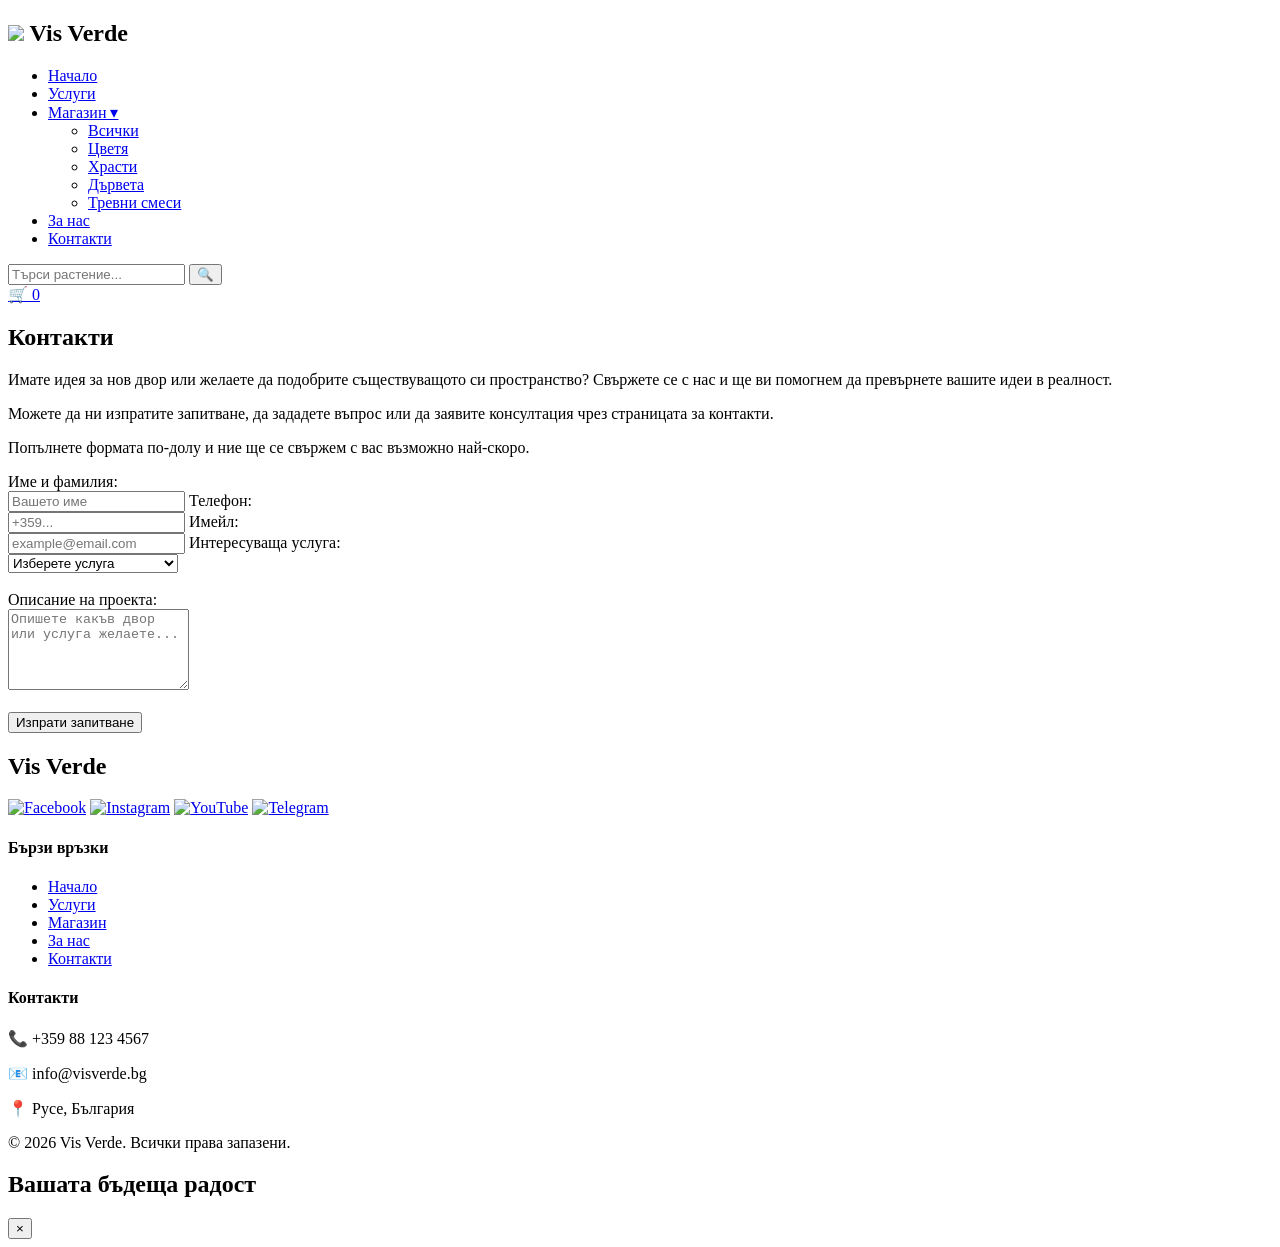
==== visVerde/html/kontakti.html @ 41d2f33f "Add files via upload" ====
<!DOCTYPE html>
<html lang="en">
<head>
    <meta charset="UTF-8">
    <meta name="viewport" content="width=device-width, initial-scale=1.0">
    <title>Document</title>

    <link rel="stylesheet" href="/css/navigationBar.css">
    <link rel="stylesheet" href="/css/sotsialniMrezi.css">
    <link rel="stylesheet" href="/css/mezhdinniSnimki.css">
    <link rel="stylesheet" href="/css/logo.css">
    <link rel="stylesheet" href="/css/footer.css">
    <link rel="stylesheet" href="/css/dolna_sekciya.css">
    <link rel="stylesheet" href="https://unpkg.com/aos@2.3.4/dist/aos.css">
    <link rel="stylesheet" href="/css/contactForm.css">
    
    <link rel="icon" href="/photos/Logo.png" type="image/x-icon">
</head>
<body>
    
<header>
    <section class="middle-image">
        <h1 data-aos="fade-down">
            <img src="/photos/Logo.png" class="logo">
            Vis Verde
        </h1>
    </section>

    <nav class="navbar" data-aos="fade-down" data-aos-delay="100">
        <ul class="nav-links">
            <li><a href="/html/firtsPage.html">Начало</a></li>
            <li><a href="/html/uslugi.html">Услуги</a></li>
            <li class="dropdown">
                <a href="magazin.html" class="dropbtn">Магазин ▾</a>
                <ul class="dropdown-content">
                    <li><a href="stoka.html">Всички</a></li>
                    <li><a href="stoka.html?category=цветя">Цветя</a></li>
                    <li><a href="stoka.html?category=храсти">Храсти</a></li>
                    <li><a href="stoka.html?category=дървета">Дървета</a></li>
                    <li><a href="stoka.html?category=трева">Тревни смеси</a></li>
                </ul>
            </li>
            <li><a href="/html/zaNas.html">За нас</a></li>
            <li><a href="/html/kontakti.html">Контакти</a></li>
        </ul>

        <div class="nav-extras">
            <div class="search-box">
                <input type="text" id="searchInput" placeholder="Търси растение...">
                <button type="button">🔍</button>
            </div>
            <div class="cart-container">
                <a href="#" class="cart-icon">🛒 <span id="cartCount">0</span></a>
            </div>
        </div>
    </nav>
</header>

<section class="hero">
    <div class="hero-frame" data-aos="fade-up">
         <h2>Контакти</h2>
         
        <p>
            Имате идея за нов двор или желаете
            да подобрите съществуващото си пространство?
            Свържете се с нас и ще ви помогнем
            да превърнете вашите идеи в реалност.
        </p>

        <p>
            Можете да ни изпратите запитване,
            да зададете въпрос или да заявите консултация
            чрез страницата за контакти.
        </p>

        <form data-aos="fade-up">

    <p>
        Попълнете формата по-долу и ние ще се свържем с вас
        възможно най-скоро.
    </p>


    <!-- Име -->
    <label for="name">Име и фамилия:</label><br>
    <input type="text" id="name" name="name"
           placeholder="Вашето име" required>


    <!-- Телефон -->
    <label for="phone">Телефон:</label><br>
    <input type="tel" id="phone" name="phone"
           placeholder="+359..." required>


    <!-- Имейл -->
    <label for="email">Имейл:</label><br>
    <input type="email" id="email" name="email"
           placeholder="example@email.com">


    <!-- Услуга -->
    <label for="service">Интересуваща услуга:</label><br>
    <select id="service" name="service">

        <option value="">Изберете услуга</option>

        <option value="design">
            Проектиране на двор
        </option>

        <option value="planting">
            Засаждане на растения
        </option>

        <option value="maintenance">
            Поддръжка на градина
        </option>

        <option value="consultation">
            Консултация
        </option>

        <option value="other">
            Друго
        </option>

    </select>

    <br><br>

    <!-- Съобщение -->
    <label for="message">Описание на проекта:</label><br>

    <textarea id="message"
              name="message"
              rows="5"
              placeholder="Опишете какъв двор или услуга желаете..."></textarea>

    <br><br>

    <!-- Бутон -->
    <button type="submit" class="btn">
        Изпрати запитване
    </button>

    </form>

    </div>
</section>

<!-- FOOTER -->
<footer class="site-footer">

    <!-- Горна част (лого + социални) -->
    <div class="footer-top">
        <div class="footer-brand">
            <h2>Vis Verde</h2>
        </div>

        <div class="footer-socials">
            <a href="https://www.facebook.com" target="_blank" rel="noopener"><img src="/ikonki/facebook.png" alt="Facebook"></a>
            <a href="https://www.instagram.com" target="_blank" rel="noopener"><img src="/ikonki/instagram.png" alt="Instagram"></a>
            <a href="https://www.youtube.com" target="_blank" rel="noopener"><img src="/ikonki/youtube.png" alt="YouTube"></a>
            <a href="https://t.me" target="_blank" rel="noopener"><img src="/ikonki/telegram.png" alt="Telegram"></a>
        </div>
    </div>

    <!-- Колони -->
    <div class="footer-container">

        <div class="footer-column">
            <h4>Бързи връзки</h4>
            <ul>
                <li><a href="/html/firtsPage.html">Начало</a></li>
                <li><a href="/html/uslugi.html">Услуги</a></li>
                <li><a href="/html/magazin.html">Магазин</a></li>
                <li><a href="/html/zaNas.html">За нас</a></li>
                <li><a href="/html/kontakti.html">Контакти</a></li>
            </ul>
        </div>

        <div class="footer-column">
            <h4>Контакти</h4>
            <p>📞 +359 88 123 4567</p>
            <p>📧 info@visverde.bg</p>
            <p>📍 Русе, България</p>
        </div>

    </div>

    <!-- Долен ред -->
    <div class="footer-bottom">
        <p>© 2026 Vis Verde. Всички права запазени.</p>
    </div>

</footer>

<script src="https://unpkg.com/aos@2.3.4/dist/aos.js"></script>
<script>
    AOS.init({
        duration: 1000,
        once: true
    });
</script>

<script src="../javascript/magazin.js"></script>
</body>
</html>
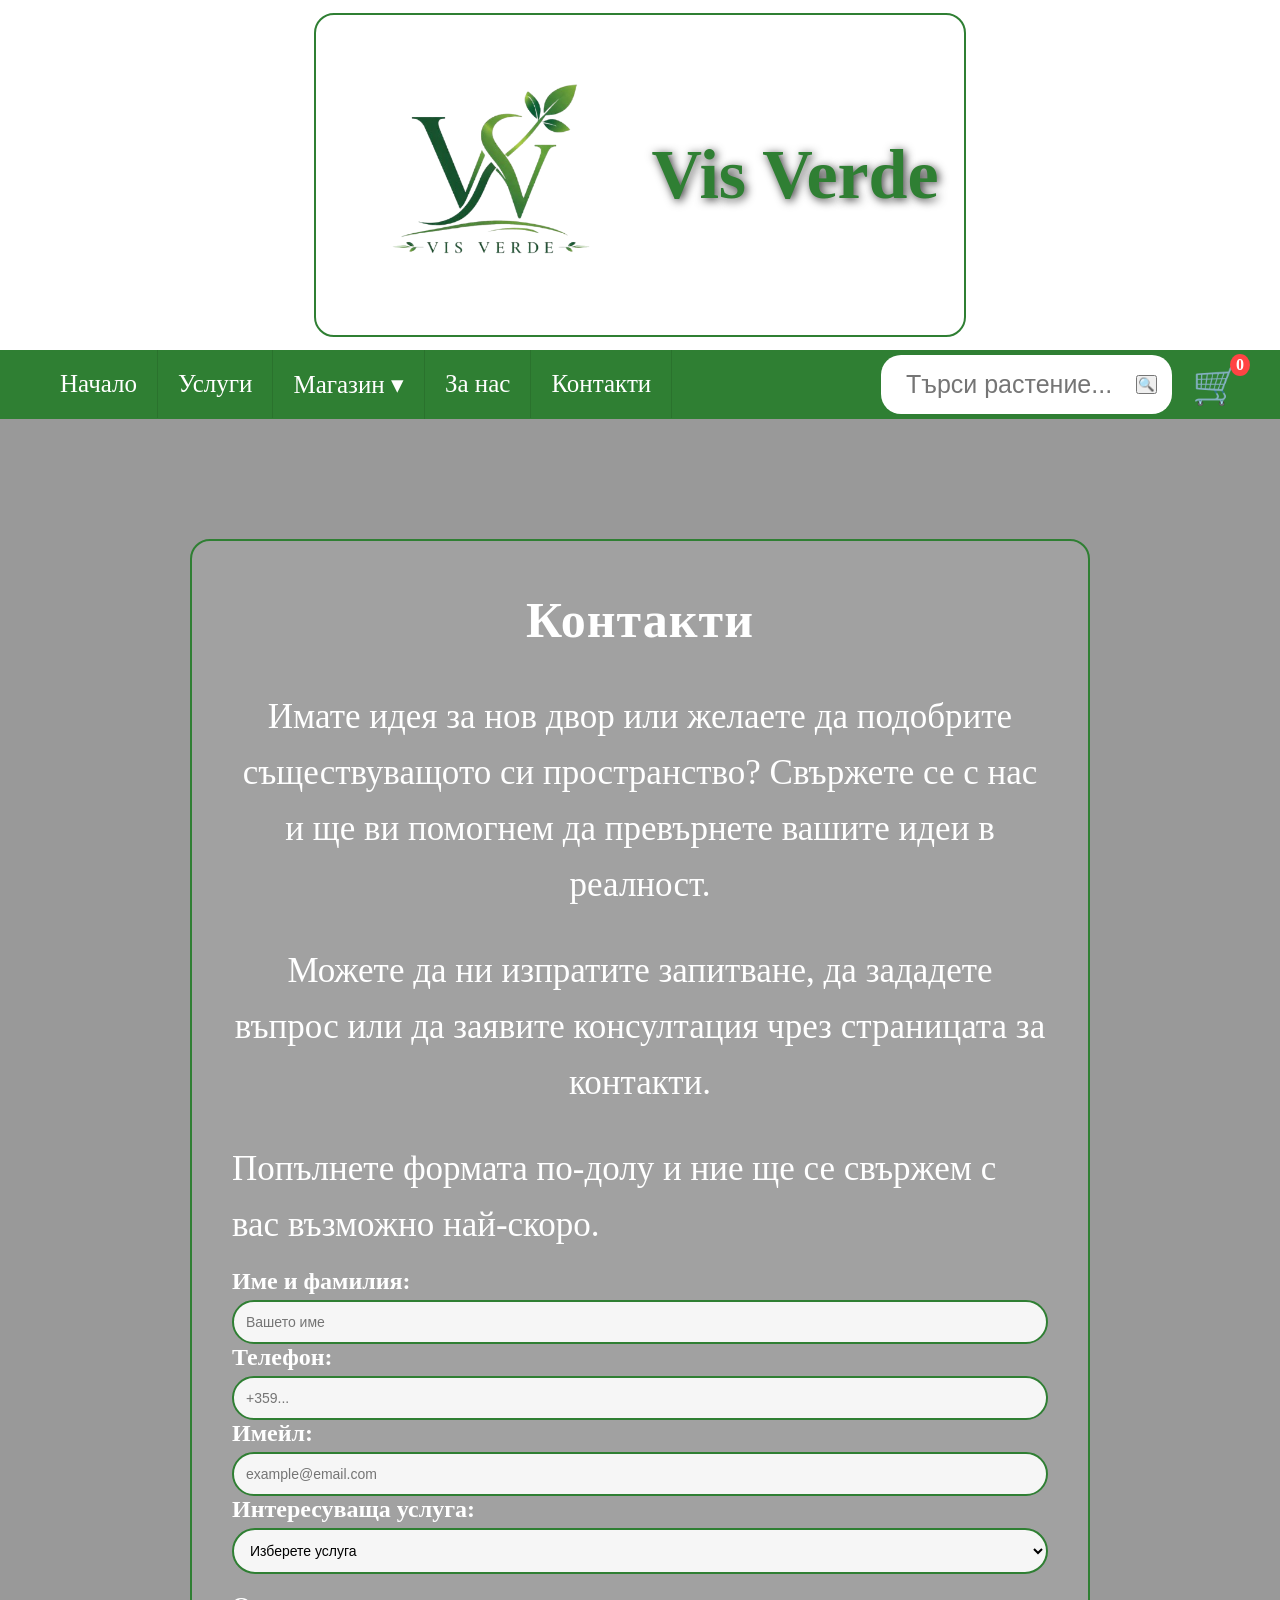
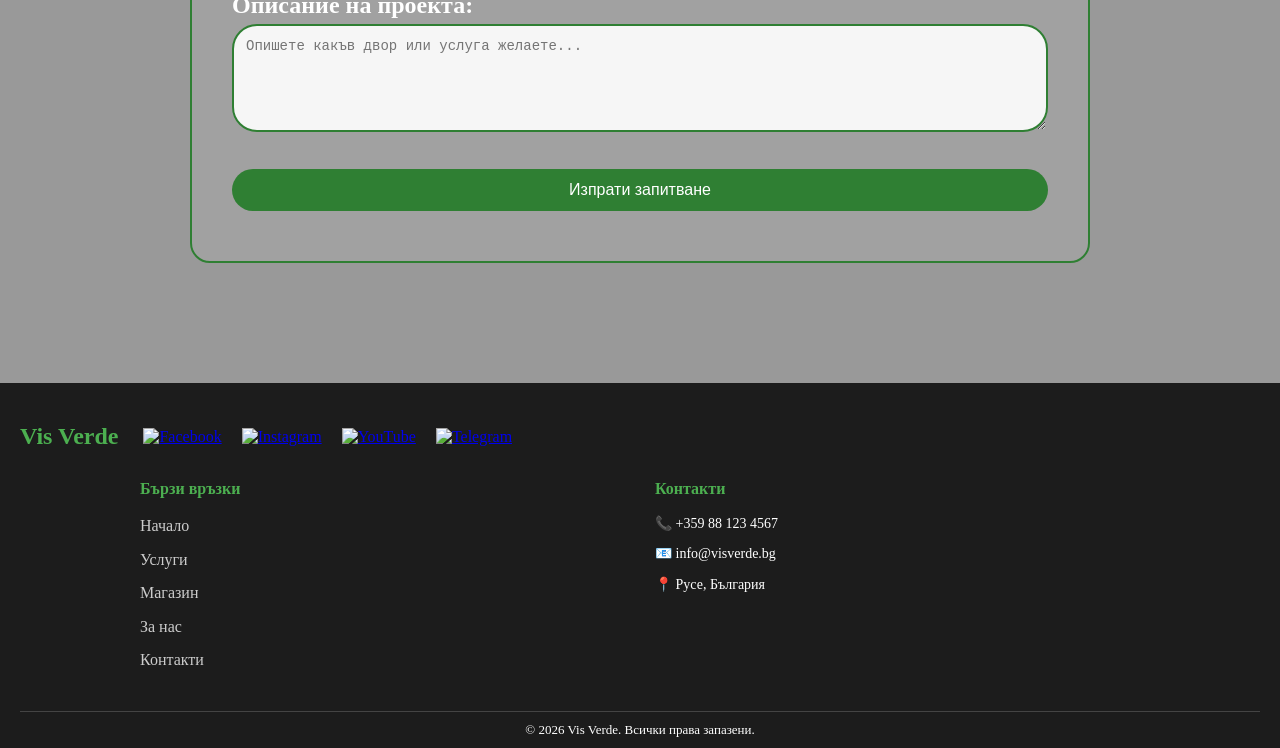
==== commit 5f24b244: "Update kontakti.html" ====
--- a/visVerde/html/kontakti.html
+++ b/visVerde/html/kontakti.html
@@ -5,39 +5,39 @@
     <meta name="viewport" content="width=device-width, initial-scale=1.0">
     <title>Document</title>
 
-    <link rel="stylesheet" href="/css/navigationBar.css">
-    <link rel="stylesheet" href="/css/sotsialniMrezi.css">
-    <link rel="stylesheet" href="/css/mezhdinniSnimki.css">
-    <link rel="stylesheet" href="/css/logo.css">
-    <link rel="stylesheet" href="/css/footer.css">
-    <link rel="stylesheet" href="/css/dolna_sekciya.css">
+    <link rel="stylesheet" href="../css/navigationBar.css">
+    <link rel="stylesheet" href="../css/sotsialniMrezi.css">
+    <link rel="stylesheet" href="../css/mezhdinniSnimki.css">
+    <link rel="stylesheet" href="../css/logo.css">
+    <link rel="stylesheet" href="../css/footer.css">
+    <link rel="stylesheet" href="../css/dolna_sekciya.css">
     <link rel="stylesheet" href="https://unpkg.com/aos@2.3.4/dist/aos.css">
-    <link rel="stylesheet" href="/css/contactForm.css">
+    <link rel="stylesheet" href="../css/contactForm.css">
     
-    <link rel="icon" href="/photos/Logo.png" type="image/x-icon">
+    <link rel="icon" href="../photos/Logo.png" type="image/x-icon">
 </head>
 <body>
     
 <header>
     <section class="middle-image">
         <h1 data-aos="fade-down">
-            <img src="/photos/Logo.png" class="logo">
+            <img src="../photos/Logo.png" class="logo">
             Vis Verde
         </h1>
     </section>
 
     <nav class="navbar" data-aos="fade-down" data-aos-delay="100">
         <ul class="nav-links">
-            <li><a href="/html/firtsPage.html">Начало</a></li>
+            <li><a href="../index.html">Начало</a></li>
             <li><a href="/html/uslugi.html">Услуги</a></li>
             <li class="dropdown">
-                <a href="magazin.html" class="dropbtn">Магазин ▾</a>
+                <a href="/html/magazin.html" class="dropbtn">Магазин ▾</a>
                 <ul class="dropdown-content">
-                    <li><a href="stoka.html">Всички</a></li>
-                    <li><a href="stoka.html?category=цветя">Цветя</a></li>
-                    <li><a href="stoka.html?category=храсти">Храсти</a></li>
-                    <li><a href="stoka.html?category=дървета">Дървета</a></li>
-                    <li><a href="stoka.html?category=трева">Тревни смеси</a></li>
+                    <li><a href="/html/stoka.html">Всички</a></li>
+                    <li><a href="/html/stoka.html?category=цветя">Цветя</a></li>
+                    <li><a href="/html/stoka.html?category=храсти">Храсти</a></li>
+                    <li><a href="/html/stoka.html?category=дървета">Дървета</a></li>
+                    <li><a href="/html/stoka.html?category=трева">Тревни смеси</a></li>
                 </ul>
             </li>
             <li><a href="/html/zaNas.html">За нас</a></li>
@@ -172,7 +172,7 @@
         <div class="footer-column">
             <h4>Бързи връзки</h4>
             <ul>
-                <li><a href="/html/firtsPage.html">Начало</a></li>
+                <li><a href="../index.html">Начало</a></li>
                 <li><a href="/html/uslugi.html">Услуги</a></li>
                 <li><a href="/html/magazin.html">Магазин</a></li>
                 <li><a href="/html/zaNas.html">За нас</a></li>
@@ -206,4 +206,4 @@
 
 <script src="../javascript/magazin.js"></script>
 </body>
-</html>+</html>
--- a/visVerde/css/navigationBar.css
+++ b/visVerde/css/navigationBar.css
@@ -0,0 +1,286 @@
+.navbar {
+    background-color: hsl(123, 46%, 34%);
+    display: flex;
+    justify-content: space-between;
+    align-items: center;
+    padding: 0 40px;
+    position: sticky;
+    top: 0;
+    z-index: 2000;
+    animation: slideDown 0.5s ease-in-out;
+}
+
+.nav-links {
+    display: flex;
+    list-style: none;
+    margin: 0;
+    padding: 0;
+}
+
+.nav-links li { position: relative; }
+
+.nav-links a {
+    color: white;
+    text-decoration: none;
+    padding: 20px 20px;
+    display: block;
+    transition: 0.3s;
+    border-right: 1px solid rgba(0,0,0,0.1);
+    font-size: 25px;
+}
+
+.nav-links a:hover { background: hsl(133, 80%, 19%); }
+
+/* DROPDOWN СТИЛ */
+.dropdown-content {
+    display: none;
+    position: absolute;
+    top: 100%;
+    left: 0;
+    background: hsl(133, 80%, 19%);
+    min-width: 180px;
+    list-style: none;
+    padding: 0;
+    box-shadow: 0 8px 16px rgba(0,0,0,0.3);
+}
+
+.dropdown-content li a {
+    border-right: none;
+    border-bottom: 1px solid rgba(255,255,255,0.05);
+    text-align: left;
+    font-size: 25px;
+}
+
+.dropdown:hover .dropdown-content { display: block; }
+
+/* EXTRAS (SEARCH & CART) */
+.nav-extras { display: flex; align-items: center; gap: 20px; }
+
+.search-box {
+    background: white;
+    border-radius: 20px;
+    padding: 5px 15px;
+    display: flex;
+    align-items: center;
+}
+
+.search-box input {
+    border: none;
+    outline: none;
+    padding: 10px;
+    width: 240px;
+    font-size: 25px;
+}
+
+.cart-icon {
+    color: white;
+    text-decoration: none;
+    font-size: 2.4rem;
+    position: relative;
+}
+
+#cartCount {
+    position: absolute;
+    top: -10px;
+    right: -10px;
+    background: #ff4444;
+    font-size: 1.0rem;
+    padding: 2px 6px;
+    border-radius: 50%;
+    font-weight: bold;
+}
+
+.cart-overlay {
+    display: none;
+    position: fixed;
+    inset: 0;
+    background: rgba(0, 0, 0, 0.45);
+    align-items: center;
+    justify-content: center;
+    z-index: 3000;
+    padding: 20px;
+}
+
+.cart-overlay.visible {
+    display: flex;
+}
+
+.cart-panel {
+    width: min(560px, 100%);
+    background: #fff;
+    border-radius: 16px;
+    overflow: hidden;
+    box-shadow: 0 30px 60px rgba(0, 0, 0, 0.25);
+    display: flex;
+    flex-direction: column;
+    max-height: calc(100% - 40px);
+}
+
+.cart-panel-header {
+    display: flex;
+    justify-content: space-between;
+    align-items: center;
+    padding: 20px;
+    border-bottom: 1px solid #e6e6e6;
+    background: #f9f9f9;
+}
+
+.cart-panel-header h2 {
+    margin: 0;
+    font-size: 1.25rem;
+}
+
+.close-cart {
+    border: none;
+    background: transparent;
+    color: #333;
+    font-size: 1.8rem;
+    cursor: pointer;
+}
+
+.cart-panel-body {
+    padding: 20px;
+    overflow-y: auto;
+    flex: 1;
+}
+
+.cart-item {
+    display: grid;
+    grid-template-columns: 100px 1fr auto;
+    gap: 16px;
+    align-items: center;
+    padding: 14px 0;
+    border-bottom: 1px solid #f0f0f0;
+}
+
+.cart-item:last-child {
+    border-bottom: none;
+}
+
+.cart-item-left img {
+    width: 100%;
+    aspect-ratio: 1 / 1;
+    object-fit: cover;
+    border-radius: 12px;
+}
+
+.cart-item-center {
+    display: flex;
+    flex-direction: column;
+    gap: 8px;
+}
+
+.cart-item-center h4 {
+    margin: 0;
+    font-size: 1rem;
+}
+
+.cart-item-center p {
+    margin: 0;
+    color: #555;
+    font-size: 0.95rem;
+}
+
+.cart-item-actions {
+    display: inline-flex;
+    align-items: center;
+    gap: 8px;
+}
+
+.cart-item-qty {
+    min-width: 24px;
+    text-align: center;
+    font-weight: 600;
+}
+
+.cart-qty-btn,
+.cart-remove-btn {
+    border: 1px solid #ccc;
+    background: white;
+    color: #333;
+    padding: 8px 10px;
+    border-radius: 8px;
+    cursor: pointer;
+    transition: background 0.2s ease, border-color 0.2s ease;
+}
+
+.cart-qty-btn:hover,
+.cart-remove-btn:hover {
+    background: #f0f0f0;
+    border-color: #999;
+}
+
+.cart-remove-btn {
+    margin-top: 8px;
+    width: 100%;
+}
+
+.cart-item-right {
+    display: flex;
+    flex-direction: column;
+    align-items: flex-end;
+    gap: 8px;
+}
+
+.cart-item-total {
+    font-weight: 700;
+}
+
+.cart-panel-footer {
+    padding: 20px;
+    display: flex;
+    flex-direction: column;
+    gap: 14px;
+    border-top: 1px solid #e6e6e6;
+    font-size: 1rem;
+}
+
+.cart-footer-summary {
+    display: flex;
+    justify-content: space-between;
+    gap: 16px;
+    width: 100%;
+}
+
+.cart-confirm-btn {
+    width: 100%;
+    padding: 14px 18px;
+    border: none;
+    border-radius: 12px;
+    background: #1b5e20;
+    color: white;
+    font-weight: 700;
+    font-size: 1rem;
+    cursor: pointer;
+    transition: background 0.2s ease;
+}
+
+.cart-confirm-btn:hover {
+    background: #165118;
+}
+
+.cart-confirmation-message {
+    display: none;
+    padding: 14px 16px;
+    border-radius: 12px;
+    background: #e8f5e9;
+    color: #1b5e20;
+    border: 1px solid #c8e6c9;
+    font-weight: 600;
+    text-align: center;
+}
+
+.cart-confirmation-message.visible {
+    display: block;
+}
+
+.cart-empty {
+    padding: 40px 0;
+    text-align: center;
+    color: #555;
+}
+
+@keyframes slideDown {
+    from { transform: translateY(-100%); opacity: 0; }
+    to { transform: translateY(0); opacity: 1; }
+}
--- a/visVerde/css/sotsialniMrezi.css
+++ b/visVerde/css/sotsialniMrezi.css
@@ -0,0 +1,22 @@
+body {
+    margin: 0;
+}
+/* hero контейнер
+.hero {
+    position: relative;
+} */
+/* иконките върху снимката */
+.footer-socials {
+    display: flex;
+    align-items: center;
+    gap: 10px;
+}
+
+.footer-socials img {
+    width: 30px;
+    transition: 0.3s;
+}
+
+.footer-socials img:hover {
+    transform: scale(1.2);
+}
--- a/visVerde/css/mezhdinniSnimki.css
+++ b/visVerde/css/mezhdinniSnimki.css
@@ -0,0 +1,222 @@
+/* RESET */
+body {
+    margin: 0;
+    padding: 0;
+}
+
+/* HEADER IMAGE */
+.middle-image {
+
+    width: 100%;
+    min-height: 350px; /* вместо height */
+
+    background: url("/photos/Ozelenyavane.png");
+    background-size: cover;
+    background-position: center;
+    background-repeat: no-repeat;
+
+    display: flex;
+    align-items: center;
+    justify-content: center;
+
+    position: relative;
+}
+
+/* LOGO TEXT */
+
+.middle-image h1 {
+    margin: 0;
+    display: flex;
+    align-items: center;
+    justify-content: center;
+    gap: 10px;
+    font-size: clamp(32px, 6vw, 70px);
+    color: hsl(123, 46%, 34%);
+    text-shadow: 2px 2px 10px rgba(0,0,0,0.8);
+    background: rgba(255,255,255,0.2);
+    backdrop-filter: blur(6px);
+    border: 2px solid hsl(123, 46%, 34%);
+    border-radius: 20px;
+    padding: 10px 25px;
+}
+
+/* HERO SECTION */
+.hero {
+    min-height: 60vh; /* вместо height */
+    display: flex;
+    flex-direction: column;
+    align-items: center;
+    text-align: center;
+    justify-content: center;
+    padding: 80px 20px; /* прави пространство */
+    background:
+        linear-gradient(rgba(0,0,0,0.4),
+        rgba(0,0,0,0.4)),
+        url("/photos/zadenFon.jpg");
+    background-size: cover;
+    background-position: center;
+}
+
+/* TEXT */
+
+.hero-frame h2 {
+    font-size: clamp(50px, 5vw, 42px); /* Малко по-голямо и динамично */
+    color: #fff;
+    margin-bottom: 25px;
+    letter-spacing: 1px;
+}
+
+.hero-frame p {
+    font-size: clamp(35px, 2vw, 18px);
+    line-height: 1.6;
+    margin-bottom: 15px;
+    color: white;
+}
+
+/* BUTTON */
+
+.btn {
+    display: inline-block;
+    margin-top: 15px;
+    padding: 12px 25px;
+    background: hsl(123, 46%, 34%);
+    color: white;
+    text-decoration: none;
+    border-radius: 25px;
+    transition: 0.3s;
+}
+
+.btn:hover {
+    background: #1b5e20;
+    transform: scale(1.05);
+}
+
+/* MOBILE */
+
+@media (max-width: 600px) {
+    .hero-frame {
+        padding: 25px 20px;
+    }
+}
+.hero-frame {
+    display: flex;
+    flex-direction: column;
+    align-items: center;
+    gap: 15px;
+
+    position: relative;
+    max-width: 900px; /* вместо width */
+    width: 100%;
+    padding: 50px 40px;
+    border-radius: 20px;
+    text-align: center;
+    margin: 40px 0;
+    background: rgba(255,255,255,0.08);
+    backdrop-filter: blur(6px);
+    border: 2px solid hsl(123, 46%, 34%);
+}
+
+/* DECOR FRAME */
+
+.hero-frame::before {
+    content: "";
+    position: absolute;
+
+    top: -25px;
+    left: -25px;
+    right: -25px;
+    bottom: -25px;
+
+    background: url("https://i.imgur.com/8QfQX3k.png");
+    background-size: cover;
+    background-repeat: no-repeat;
+    pointer-events: none;
+    opacity: 0.9;
+}
+
+/* CONTENT */
+
+.hero-content {
+    position: relative;
+    z-index: 2;
+    color: white;
+    background: rgba(0,0,0,0.5);
+    border-radius: 15px;
+    padding: 30px;
+}
+
+.services-list {
+    list-style: none; /* Премахва стандартните черни точки */
+    padding: 0;
+    margin: 20px auto; /* Центрира списъка и добавя вертикално разстояние */
+    max-width: 500px; /* Ограничава ширината, за да е по-прегледно */
+    text-align: left; /* Текстът е подравнен вляво за по-лесно четене */
+    display: inline-block; /* Позволява на списъка да се центрира като блок */
+}
+
+.services-list li {
+    font-size: 1.2rem;
+    color: white;
+    margin-bottom: 12px; /* Разстояние между услугите */
+    display: flex;
+    align-items: center;
+    gap: 15px; /* Разстояние между иконката и текста */
+    transition: transform 0.3s ease;
+}
+
+/* Малък ефект при посочване */
+.services-list li:hover {
+    transform: translateX(10px); /* Леко мръдване надясно */
+    color: #a8e0a4; /* Промяна на цвета към светлозелено */
+}
+
+.services-list .icon {
+    font-size: 1.4rem;
+    filter: drop-shadow(0 0 5px rgba(0,0,0,0.5));
+}
+
+/* Контейнерът на секция "За нас" */
+.about-us-container {
+    padding: 80px 15%;
+    background: linear-gradient(135deg, #ffffff 0%, #f0f7f0 100%);
+    text-align: center;
+    border-radius: 30px;
+    margin: 40px auto;
+    max-width: 1000px;
+    box-shadow: 0 20px 40px rgba(0,0,0,0.05);
+    border: 1px solid rgba(70, 129, 63, 0.1);
+}
+
+.about-us-container h2 {
+    font-size: 2.5rem;
+    color: hsl(123, 46%, 25%); /* Малко по-тъмно зелено за сериозност */
+    margin-bottom: 30px;
+    position: relative;
+    display: inline-block;
+}
+
+/* Малка зелена линия под заглавието */
+.about-us-container h2::after {
+    content: "";
+    position: absolute;
+    bottom: -10px;
+    left: 50%;
+    transform: translateX(-50%);
+    width: 60px;
+    height: 3px;
+    background: hsl(123, 46%, 34%);
+    border-radius: 2px;
+}
+
+.about-us-container p {
+    font-size: 1.15rem;
+    line-height: 1.8;
+    color: #444;
+    margin-bottom: 20px;
+    font-weight: 300; /* Лек и модерен шрифт */
+}
+
+.about-us-container strong {
+    color: hsl(123, 46%, 34%);
+    font-weight: 600;
+}
--- a/visVerde/css/logo.css
+++ b/visVerde/css/logo.css
@@ -0,0 +1,4 @@
+.logo{
+    width:300px;
+    height:300px;
+}
--- a/visVerde/css/footer.css
+++ b/visVerde/css/footer.css
@@ -0,0 +1,106 @@
+.site-footer {
+    background: #1c1c1c;
+    color: #fff;
+    padding: 40px 20px 10px;
+}
+
+/* TOP SECTION LOGO + SOCIALS */
+
+.footer-top {
+    display: flex;
+    align-items: center;
+    justify-content: left;
+    gap: 25px;
+    margin-bottom: 30px;
+    flex-wrap: nowrap;
+}
+
+/* LOGO + NAME */
+.footer-brand {
+    display: flex;
+    align-items: center;
+    gap: 12px;
+}
+
+.footer-brand img {
+    width: 50px;
+}
+
+.footer-brand h2 {
+    font-size: 24px;
+    color: #4CAF50;
+    margin: 0;
+}
+
+/* SOCIAL ICONS */
+.footer-top .footer-socials {
+    display: flex;
+    align-items: center;
+    gap: 10px;
+}
+
+.footer-top .footer-socials img {
+    width: 30px;
+    transition: 0.3s;
+}
+
+.footer-top .footer-socials img:hover {
+    transform: scale(1.2);
+}
+
+/* COLUMNS SECTION */
+
+.footer-container {
+    display: grid;
+    grid-template-columns: repeat(auto-fit, minmax(200px, 1fr));
+    gap: 30px;
+    max-width: 1000px;
+    margin: 0 auto;
+}
+
+.footer-column h3,
+.footer-column h4 {
+    margin-bottom: 15px;
+    color: #4CAF50;
+}
+
+.footer-column p,
+.footer-column li {
+    font-size: 16px;
+    margin-bottom: 10px;
+    line-height: 1.6;
+}
+
+.footer-column ul {
+    list-style: none;
+    padding: 0;
+}
+
+.footer-column a {
+    color: #ccc;
+    text-decoration: none;
+    font-size: 16px;
+}
+
+.footer-column a:hover {
+    color: #4CAF50;
+}
+
+/* BOTTOM SECTION */
+
+.footer-bottom {
+    text-align: center;
+    margin-top: 30px;
+    border-top: 1px solid #444;
+    padding-top: 10px;
+    font-size: 16px;
+}
+
+/* MOBILE FIX */
+
+@media (max-width: 600px) {
+    .footer-top {
+        flex-wrap: wrap;
+        text-align: center;
+    }
+}
--- a/visVerde/css/dolna_sekciya.css
+++ b/visVerde/css/dolna_sekciya.css
@@ -0,0 +1,49 @@
+.footer-container {
+    display: grid;
+    grid-template-columns: repeat(auto-fit, minmax(200px, 1fr));
+    gap: 30px;
+}
+
+.footer-column h3,
+.footer-column h4 {
+    margin-bottom: 15px;
+    color: #4CAF50;
+}
+
+.footer-column p,
+.footer-column li {
+    font-size: 14px;
+    margin-bottom: 8px;
+}
+
+.footer-column ul {
+    list-style: none;
+    padding: 0;
+}
+
+.footer-column a {
+    color: #ccc;
+    text-decoration: none;
+}
+
+.footer-column a:hover {
+    color: #4CAF50;
+}
+
+.footer-socials img {
+    width: 30px;
+    margin-right: 10px;
+    transition: 0.3s;
+}
+
+.footer-socials img:hover {
+    transform: scale(1.2);
+}
+
+.footer-bottom {
+    text-align: center;
+    margin-top: 30px;
+    border-top: 1px solid #444;
+    padding-top: 10px;
+    font-size: 13px;
+}
--- a/visVerde/css/contactForm.css
+++ b/visVerde/css/contactForm.css
@@ -0,0 +1,79 @@
+/* CONTACT FORM STYLE */
+* {
+    margin: 0;
+    padding: 0;
+    box-sizing: border-box;
+}
+
+form {
+    /*margin-top: 20px;
+    padding-bottom: 20px;*/
+    text-align: left;
+    margin:0;
+    padding:0;
+}
+
+/* LABELS */
+form label {
+    font-weight: bold;
+    color: white;
+    font-size: 24px;
+}
+
+/* INPUTS + SELECT + TEXTAREA */
+form input,
+form select,
+form textarea {
+    width: 100%;
+    padding: 12px;
+    margin-top: 5px;
+    border-radius: 25px;
+    border: 2px solid hsl(123, 46%, 34%);
+    font-size: 14px;
+    background: rgba(255,255,255,0.9);
+    transition: 0.3s;
+}
+
+/* FOCUS EFFECT */
+form input:focus,
+form select:focus,
+form textarea:focus {
+    outline: none;
+    border-color: #4CAF50;
+    box-shadow: 0 0 8px rgba(76,175,80,0.5);
+}
+
+/* TEXTAREA */
+form textarea {
+    resize: vertical;
+}
+
+/* BUTTON */
+form button {
+    margin-top: 10px;
+    width: 100%;
+    padding: 14px;
+    border: none;
+    border-radius: 25px;
+    background: hsl(123, 46%, 34%);
+    color: white;
+    font-size: 16px;
+    cursor: pointer;
+    transition: 0.3s;
+}
+
+/* BUTTON HOVER */
+form button:hover {
+
+    background: #1b5e20;
+    transform: scale(1.02);
+}
+
+/* SMALL SCREENS */
+@media (max-width: 600px) {
+    form input,
+    form select,
+    form textarea {
+        font-size: 13px;
+    }
+}
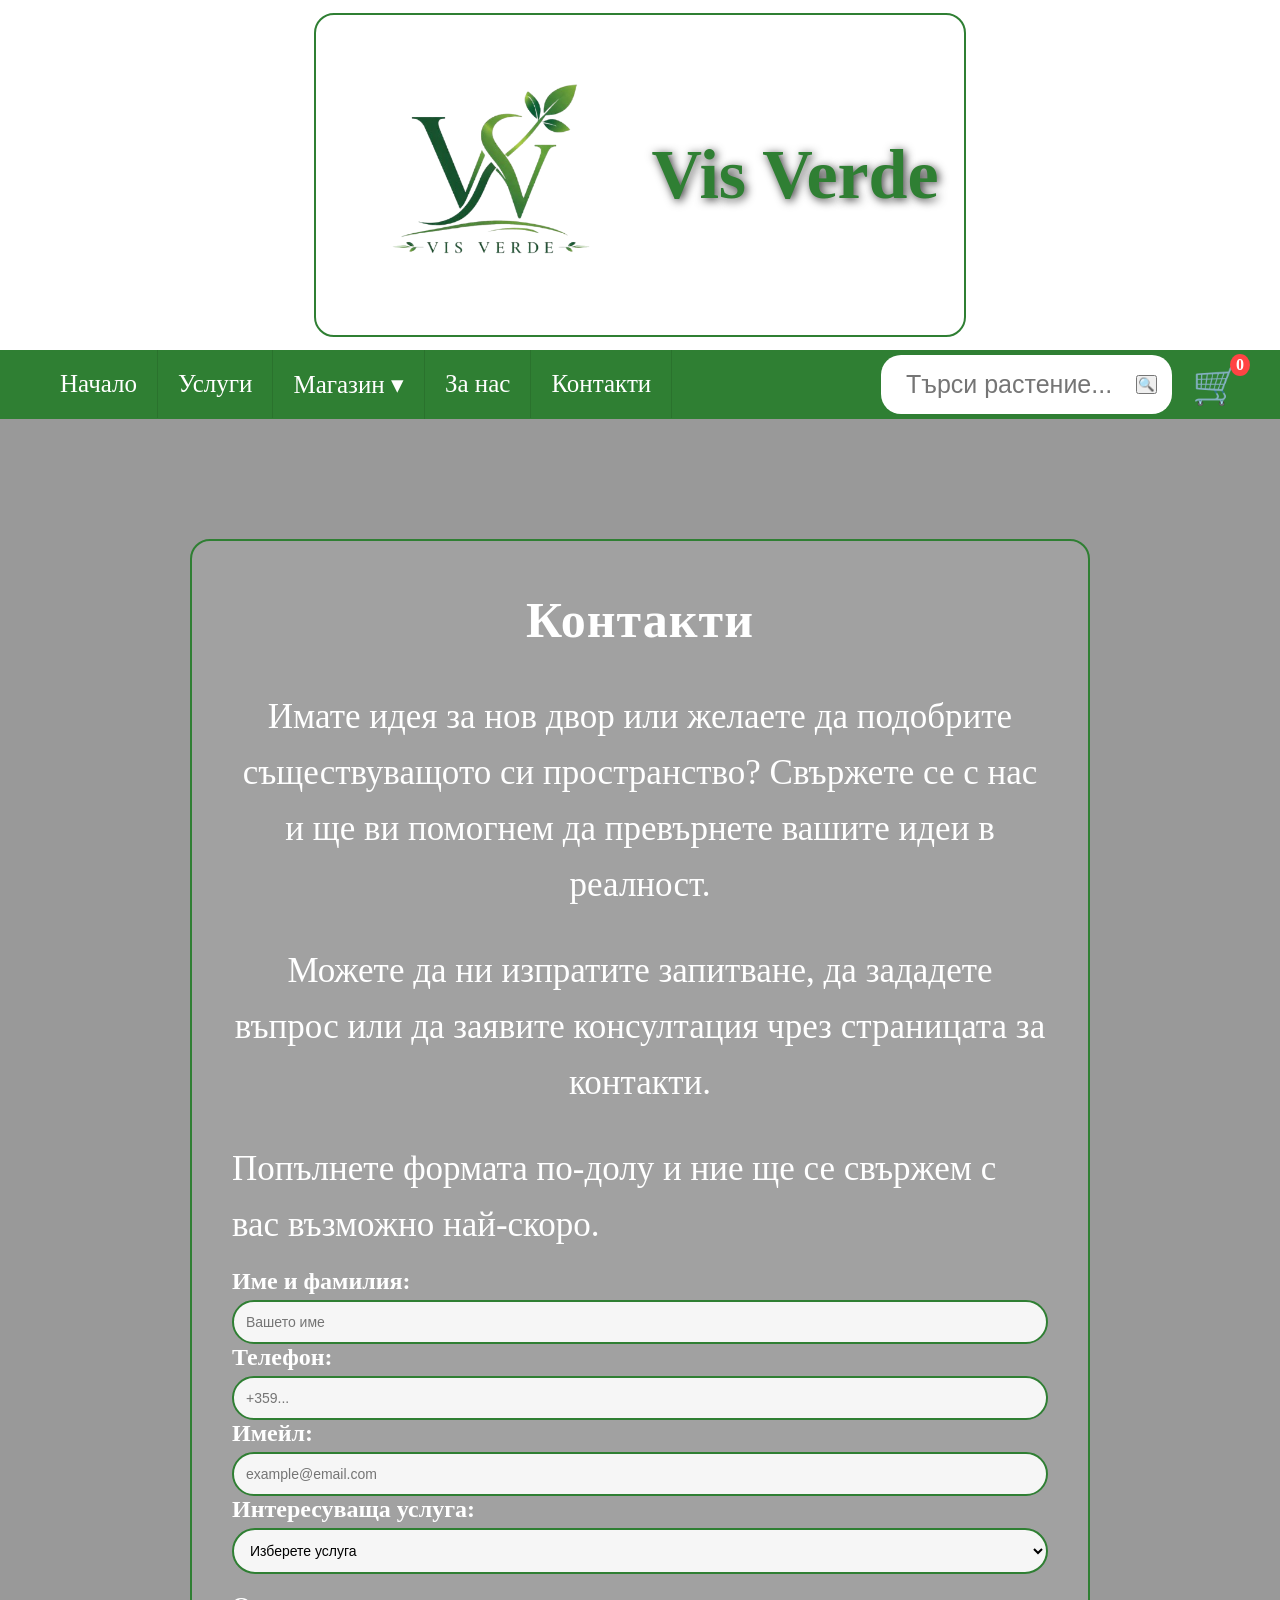
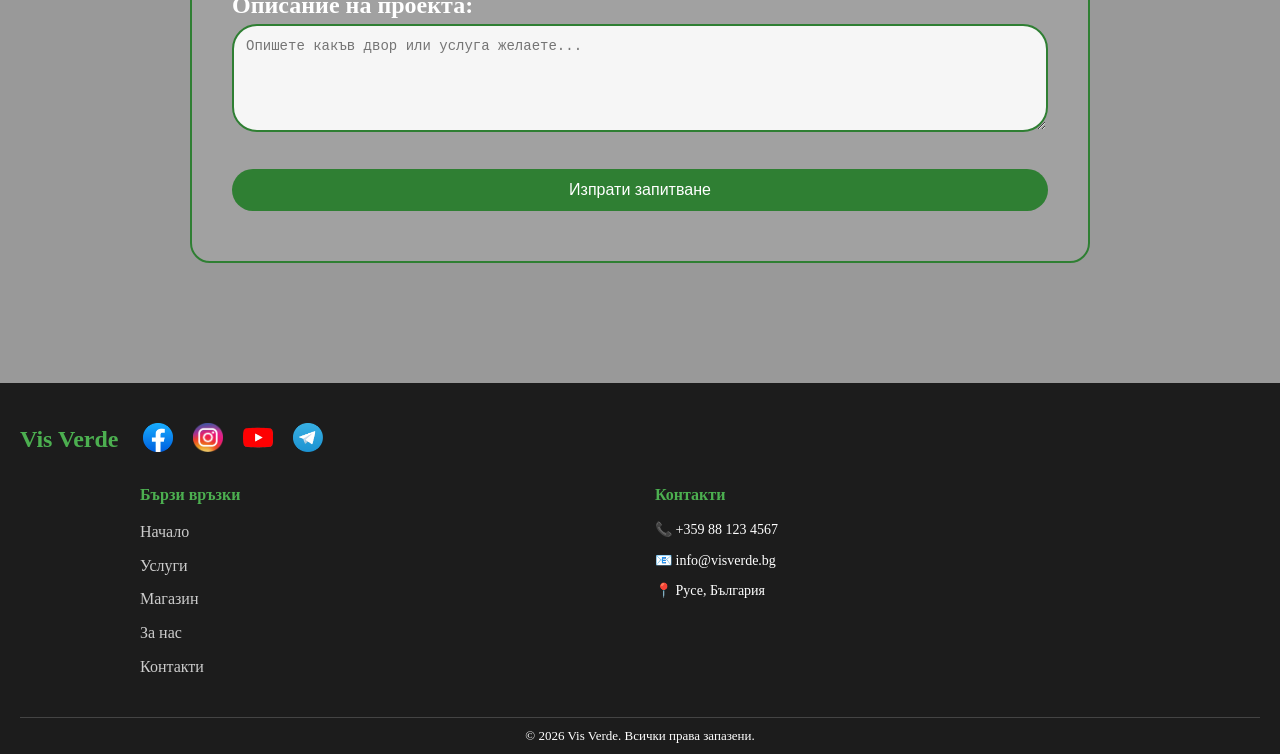
==== commit 9cae61c0: "Update kontakti.html" ====
--- a/visVerde/html/kontakti.html
+++ b/visVerde/html/kontakti.html
@@ -159,10 +159,10 @@
         </div>
 
         <div class="footer-socials">
-            <a href="https://www.facebook.com" target="_blank" rel="noopener"><img src="/ikonki/facebook.png" alt="Facebook"></a>
-            <a href="https://www.instagram.com" target="_blank" rel="noopener"><img src="/ikonki/instagram.png" alt="Instagram"></a>
-            <a href="https://www.youtube.com" target="_blank" rel="noopener"><img src="/ikonki/youtube.png" alt="YouTube"></a>
-            <a href="https://t.me" target="_blank" rel="noopener"><img src="/ikonki/telegram.png" alt="Telegram"></a>
+            <a href="https://www.facebook.com" target="_blank" rel="noopener"><img src="../ikonki/facebook.png" alt="Facebook"></a>
+            <a href="https://www.instagram.com" target="_blank" rel="noopener"><img src="../ikonki/instagram.png" alt="Instagram"></a>
+            <a href="https://www.youtube.com" target="_blank" rel="noopener"><img src="../ikonki/youtube.png" alt="YouTube"></a>
+            <a href="https://t.me" target="_blank" rel="noopener"><img src="../ikonki/telegram.png" alt="Telegram"></a>
         </div>
     </div>
 
@@ -173,10 +173,10 @@
             <h4>Бързи връзки</h4>
             <ul>
                 <li><a href="../index.html">Начало</a></li>
-                <li><a href="/html/uslugi.html">Услуги</a></li>
-                <li><a href="/html/magazin.html">Магазин</a></li>
-                <li><a href="/html/zaNas.html">За нас</a></li>
-                <li><a href="/html/kontakti.html">Контакти</a></li>
+                <li><a href="../html/uslugi.html">Услуги</a></li>
+                <li><a href="html/magazin.html">Магазин</a></li>
+                <li><a href="html/zaNas.html">За нас</a></li>
+                <li><a href="html/kontakti.html">Контакти</a></li>
             </ul>
         </div>
 
